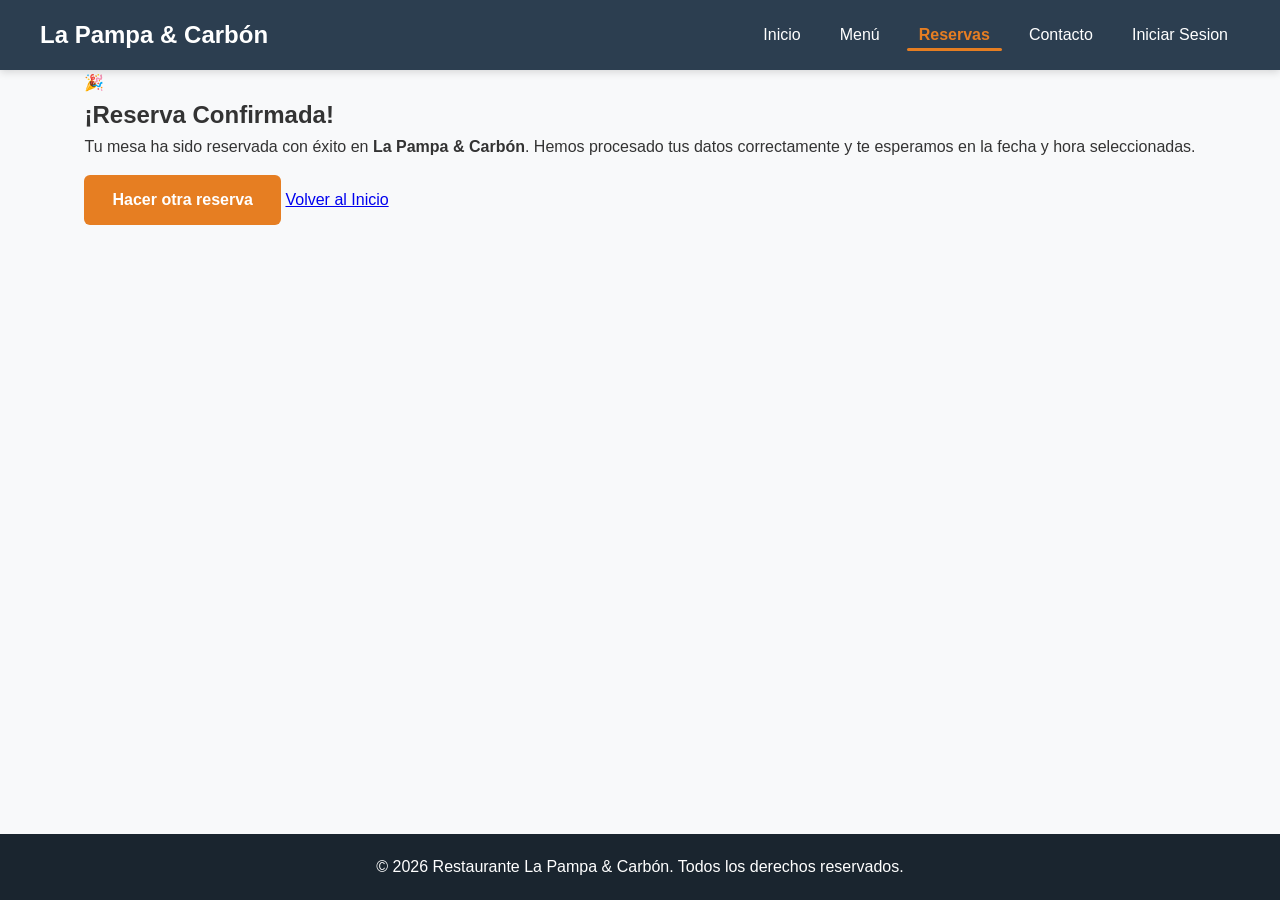
==== confirmacion.html @ 839f7c3d "Rename Reservaconfirmada.html to confirmacion.html" ====
<!DOCTYPE html>
<html lang="es">
<head>
  <meta charset="UTF-8">
  <meta name="viewport" content="width=device-width, initial-scale=1.0">
  <title>Reserva Confirmada - La Pampa & Carbón</title>
  <link rel="stylesheet" href="miestilo.css">
</head>
<body>

  <header class="header">
    <div class="container navbar">
      <a href="index.html" class="logo">La Pampa & Carbón</a>
      <nav>
        <ul class="nav-menu">
          <li><a href="index.html" class="nav-link">Inicio</a></li>
          <li><a href="menu.html" class="nav-link">Menú</a></li>
          <li><a href="reservas.html" class="nav-link active">Reservas</a></li>
          <li><a href="contacto.html" class="nav-link">Contacto</a></li>
          <li><a href="login.html" class="nav-link">Iniciar Sesion</a></li>
        </ul>
      </nav>
    </div>
  </header>

  <main class="container">
    <section class="confirmation-card">
      <div class="confirmation-icon" aria-hidden="true">🎉</div>
      <h2>¡Reserva Confirmada!</h2>
      <p class="confirmation-text">Tu mesa ha sido reservada con éxito en <strong>La Pampa & Carbón</strong>. Hemos procesado tus datos correctamente y te esperamos en la fecha y hora seleccionadas.</p>

      <div class="confirmation-actions">
        <a href="reservas.html" class="btn-primary">Hacer otra reserva</a>
        <a href="index.html" class="btn-secondary">Volver al Inicio</a>
      </div>
    </section>
  </main>

  <footer class="footer">
    <div class="container">
      <p>&copy; 2026 Restaurante La Pampa & Carbón. Todos los derechos reservados.</p>
    </div>
  </footer>

</body>
</html>
---- miestilo.css ----
:root {
  --color-primario: #2c3e50;
  --color-secundario: #e67e22;
  --color-oscuro: #1a252f;
  --color-fondo: #f8f9fa;
  --color-texto: #333333;
  --color-blanco: #ffffff;
  --color-borde: #cccccc;
  --transicion-suave: all 0.3s ease;
  --sombra-card: 0 4px 6px rgba(0, 0, 0, 0.1);
  --sombra-card-hover: 0 10px 20px rgba(0, 0, 0, 0.15);
  --sombra-focus: 0 0 8px rgba(230, 126, 34, 0.4);
  --fuente-principal: 'Segoe UI', Tahoma, Geneva, Verdana, sans-serif;
}

* {
  box-sizing: border-box;
  margin: 0;
  padding: 0;
}

body {
  font-family: var(--fuente-principal);
  background-color: var(--color-fondo);
  color: var(--color-texto);
  line-height: 1.6;
  display: flex;
  flex-direction: column;
  min-height: 100vh;
}

main {
  flex: 1;
}

.container {
  max-width: 1200px;
  margin: 0 auto;
  padding: 0 20px;
}


.header {
  background-color: var(--color-primario);
  position: sticky;
  top: 0;
  z-index: 1000;
  box-shadow: 0 2px 8px rgba(0,0,0,0.15);
}

.navbar {
  display: flex;
  justify-content: space-between;
  align-items: center;
  padding: 1rem 0;
}

.logo {
  color: var(--color-blanco);
  font-size: 1.5rem;
  font-weight: bold;
  text-decoration: none;
  transition: var(--transicion-suave);
}

.logo:hover {
  color: var(--color-secundario);
}

.nav-menu {
  display: flex;
  list-style: none;
  gap: 15px;
}

.nav-link {
  color: var(--color-blanco);
  text-decoration: none;
  font-weight: 500;
  padding: 8px 12px;
  position: relative;
  transition: var(--transicion-suave);
}


.nav-link:hover {
  color: var(--color-secundario);
}


.nav-link.active {
  color: var(--color-secundario);
  font-weight: bold;
}

.nav-link.active::after {
  content: '';
  position: absolute;
  bottom: 0;
  left: 0;
  width: 100%;
  height: 3px;
  background-color: var(--color-secundario);
  border-radius: 2px;
}


.hero {
  background: linear-gradient(rgba(0, 0, 0, 0.6), rgba(0, 0, 0, 0.6)),              
   url(https://encrypted-tbn0.gstatic.com/images?q=tbn:ANd9GcT2cCJIP5PRc1Jn3YJ91nKdl1gm-AgXPi56MGi43tQ9pXn4mpq7agVIr_tfaBblsgTb&s=10&ec=121902082) center/cover no-repeat;
  color: var(--color-blanco);
  text-align: center;
  padding: 80px 20px;
}

.hero h1 {
  font-size: 2.5rem;
  margin-bottom: 15px;
}

.btn-primary {
  display: inline-block;
  background-color: var(--color-secundario);
  color: var(--color-blanco);
  padding: 12px 28px;
  border: none;
  border-radius: 6px;
  font-size: 1rem;
  font-weight: bold;
  text-decoration: none;
  cursor: pointer;
  transition: var(--transicion-suave);
  margin-top: 15px;
}

/* Hover & Active en Botones */
.btn-primary:hover {
  background-color: #e26d20;
  transform: translateY(-2px);
  box-shadow: 0 4px 12px rgba(230, 126, 34, 0.3);
}

.btn-primary:active {
  transform: translateY(0);
}

.form-container {
  max-width: 600px;
  margin: 40px auto;
  background-color: var(--color-blanco);
  padding: 30px;
  border-radius: 10px;
  box-shadow: var(--sombra-card);
}

.form-group {
  margin-bottom: 20px;
}

.form-group label {
  display: block;
  font-weight: 600;
  margin-bottom: 8px;
  color: var(--color-primario);
}

.form-control {
  width: 100%;
  padding: 12px;
  border: 2px solid var(--color-borde);
  border-radius: 6px;
  font-size: 1rem;
  outline: none;
  transition: var(--transicion-suave);
  background-color: #fafafa;
}

/* Estados de Formulario solicitados */
.form-control:focus {
  border-color: var(--color-secundario);
  box-shadow: var(--sombra-focus);
  background-color: var(--color-blanco);
}

.form-control:active {
  transform: scale(0.995);
}


.menu-section {
  padding: 50px 0;
}

.category-title {
  color: var(--color-primario);
  font-size: 1.8rem;
  margin: 30px 0 15px 0;
  border-bottom: 2px solid var(--color-secundario);
  padding-bottom: 5px;
}

.grid-cards {
  display: grid;
  grid-template-columns: repeat(auto-fit, minmax(280px, 1fr));
  gap: 25px;
}


.card {
  border-radius: 8px;
  box-shadow: 0 4px 6px rgba(0, 0, 0, 0.1);
  transition: transform 0.3s ease, box-shadow 0.3s ease;
  overflow: hidden;
}
.card:hover {
  transform: translateY(-6px);
  box-shadow: 0 8px 20px rgba(0, 0, 0, 0.15);
}

.card-img-container {
  width: 100%;
  height: 200px;
  overflow: hidden;
  background-color: #eee;
}

.card-img {
  width: 100%;
  height: 100%;
  object-fit: cover; /* Evita que la imagen se deforme */
  object-position: center;
  transition: transform 0.4s ease;
}

.card:hover .card-img {
  transform: scale(1.05); /* Efecto zoom suave */
}
.card-body {
  padding: 1.2rem;
}

.card-title {
  font-size: 1.25rem;
  color: var(--color-primario);
  margin-bottom: 8px;
}

.card-price {
  font-size: 1.15rem;
  color: var(--color-secundario);
  font-weight: bold;
  margin-bottom: 10px;
}


.layout-with-aside {
  display: flex;
  gap: 30px;
  margin: 40px 0;
}

.content-main {
  flex: 3;
}

.aside-info {
  flex: 1;
  background-color: #eef2f5;
  padding: 20px;
  border-radius: 8px;
  height: fit-content;
}

.footer {
  background-color: var(--color-oscuro);
  color: var(--color-blanco);
  text-align: center;
  padding: 20px 0;
  margin-top: 40px;
}

@media (max-width: 768px) {
  .navbar {
    flex-direction: column;
    gap: 15px;
  }

  .nav-menu {
    flex-wrap: wrap;
    justify-content: center;
  }

  .layout-with-aside {
    flex-direction: column;
  }
}
.grid-cards {
  display: grid;
  grid-template-columns: repeat(auto-fill, minmax(320px, 1fr));
  gap: 2rem;
  padding: 1rem 0;
}
.form-control:focus {
  border-color: #c0392b;
  box-shadow: 0 0 5px rgba(192, 57, 43, 0.4);
  outline: none;
}
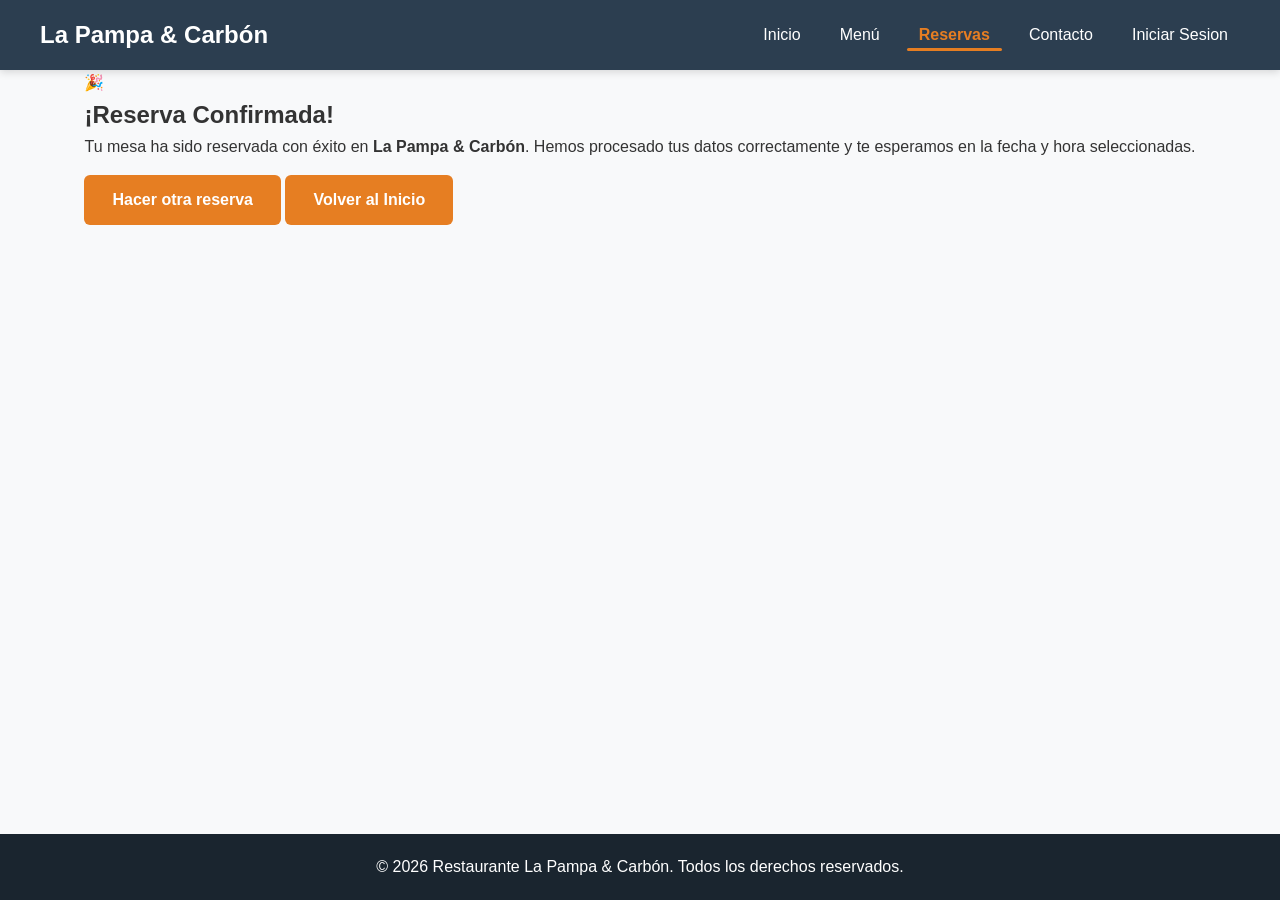
==== commit c6c25e3e: "Update confirmacion.html" ====
--- a/confirmacion.html
+++ b/confirmacion.html
@@ -31,7 +31,7 @@
 
       <div class="confirmation-actions">
         <a href="reservas.html" class="btn-primary">Hacer otra reserva</a>
-        <a href="index.html" class="btn-secondary">Volver al Inicio</a>
+        <a href="index.html" class="btn-primary">Volver al Inicio</a>
       </div>
     </section>
   </main>
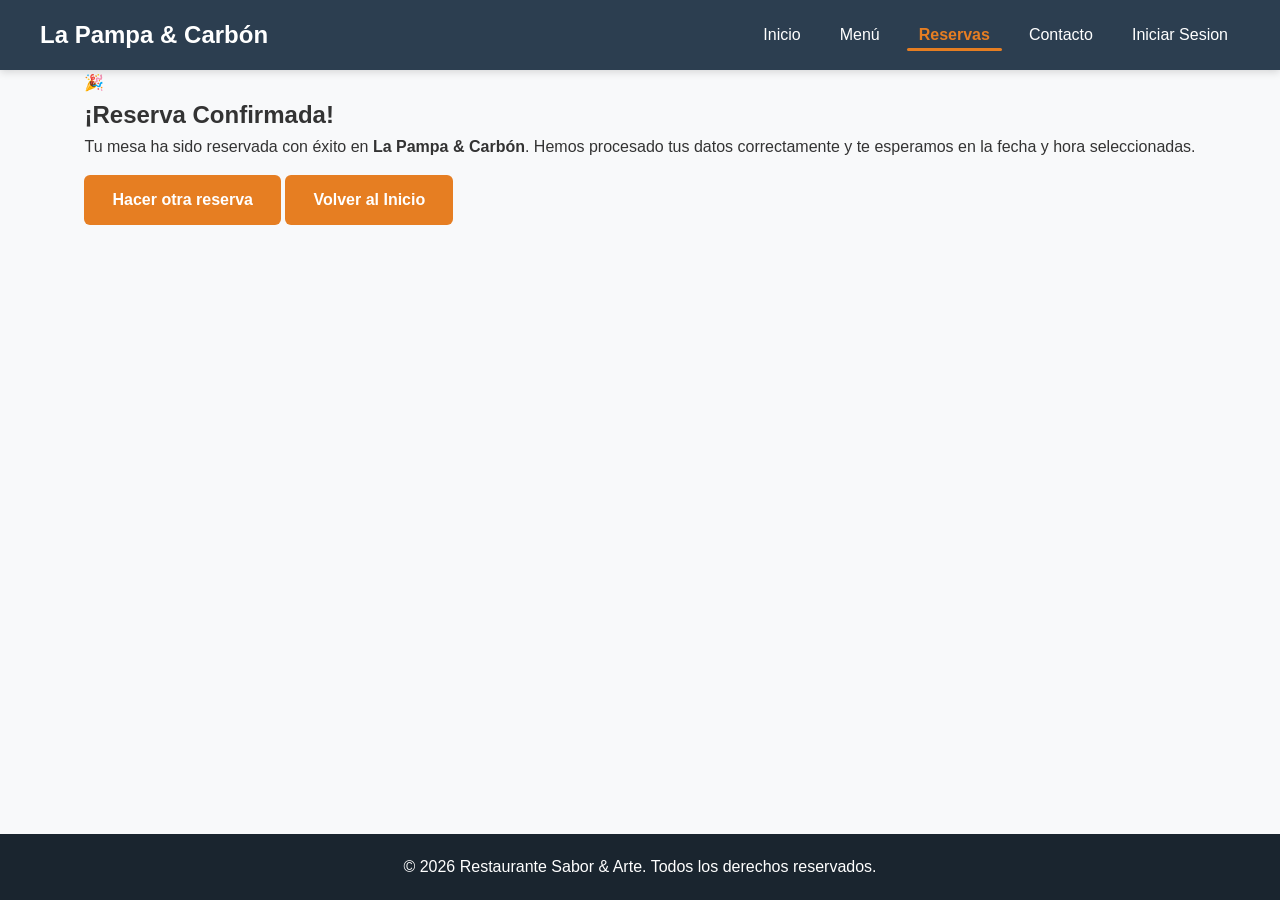
==== commit dd489ec1: "Update confirmacion.html" ====
--- a/confirmacion.html
+++ b/confirmacion.html
@@ -36,11 +36,12 @@
     </section>
   </main>
 
-  <footer class="footer">
+   <footer class="footer">
     <div class="container">
-      <p>&copy; 2026 Restaurante La Pampa & Carbón. Todos los derechos reservados.</p>
+      <p>&copy; 2026 Restaurante Sabor & Arte. Todos los derechos reservados.</p>
     </div>
   </footer>
 
+
 </body>
 </html>
